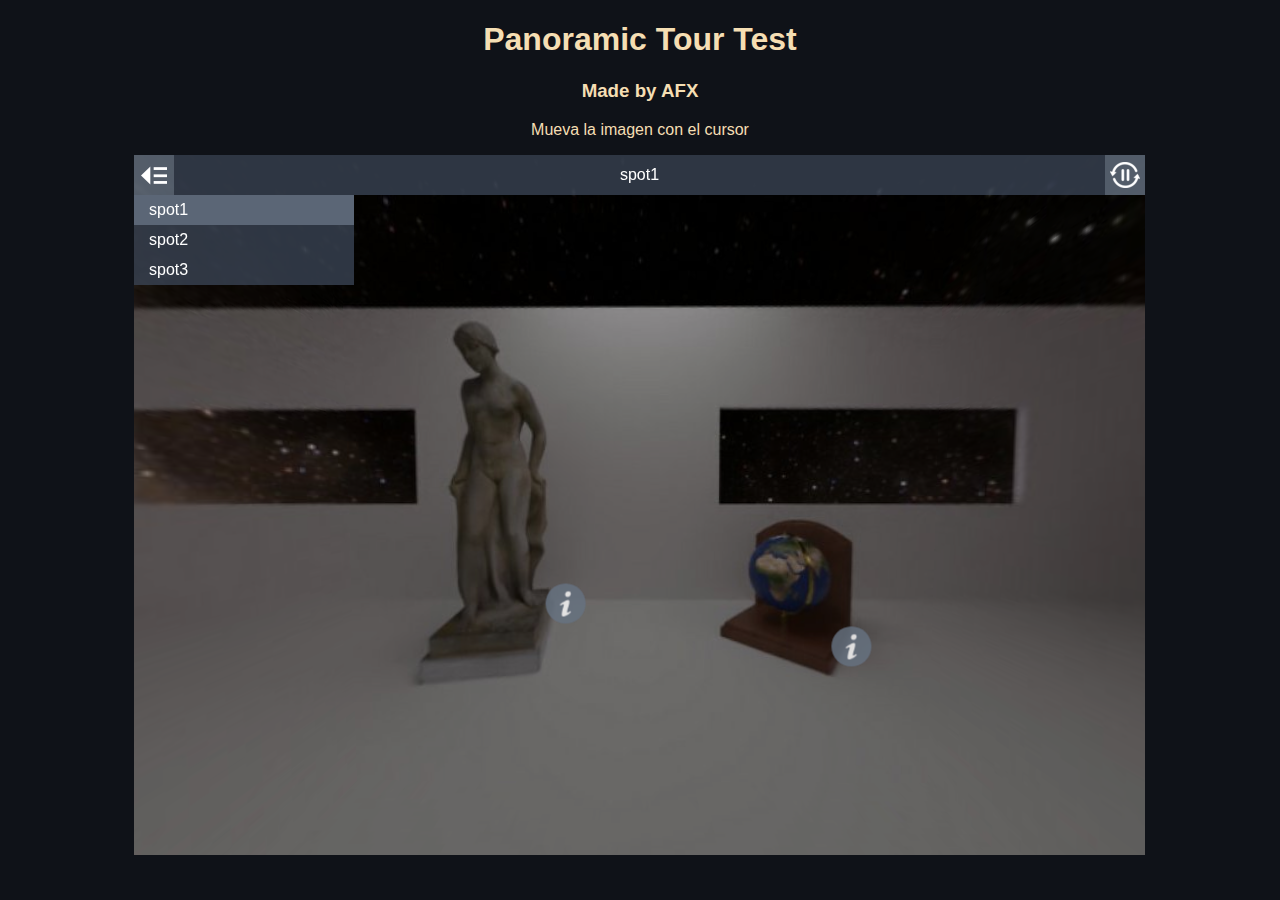
==== index.html @ 195e2d07 "commit de panorama" ====
<!DOCTYPE html>
<html lang="en">
<head>
    <meta charset="UTF-8">
    <meta http-equiv="X-UA-Compatible" content="IE=edge">
    <meta name="viewport" content="width=device-width, initial-scale=1.0">
    <title>Panoramic Test bt AFX(Carlos Cruz)</title>
    <link rel="stylesheet" href="style.css">
</head>
<body>

    <h1>Panoramic Tour Test</h1>
    <h3>Made by AFX</h3>
    <p>Mueva la imagen con el cursor</p>
    <div id="pano">
        <iframe src="app-files/index.html" frameborder="0"></iframe>
    </div>

    <!-- Hecho con MARZINAPNO TOOL de https://www.marzipano.net/ -->
    
</body>
</html>
---- style.css ----
html{
    box-sizing: border-box;
    padding: 0;
    margin: 0;
}

body{
    background-color: rgb(15, 18, 24);
    color: wheat;
    font-family: 'Franklin Gothic Medium', 'Arial Narrow', Arial, sans-serif;
}

h1, h3, p{
    text-align: center;
}

#pano{
    width: 80%;
    height: 700px;
    margin: auto;
}

#pano iframe{
    width: 100%;
    height: 100%;
}
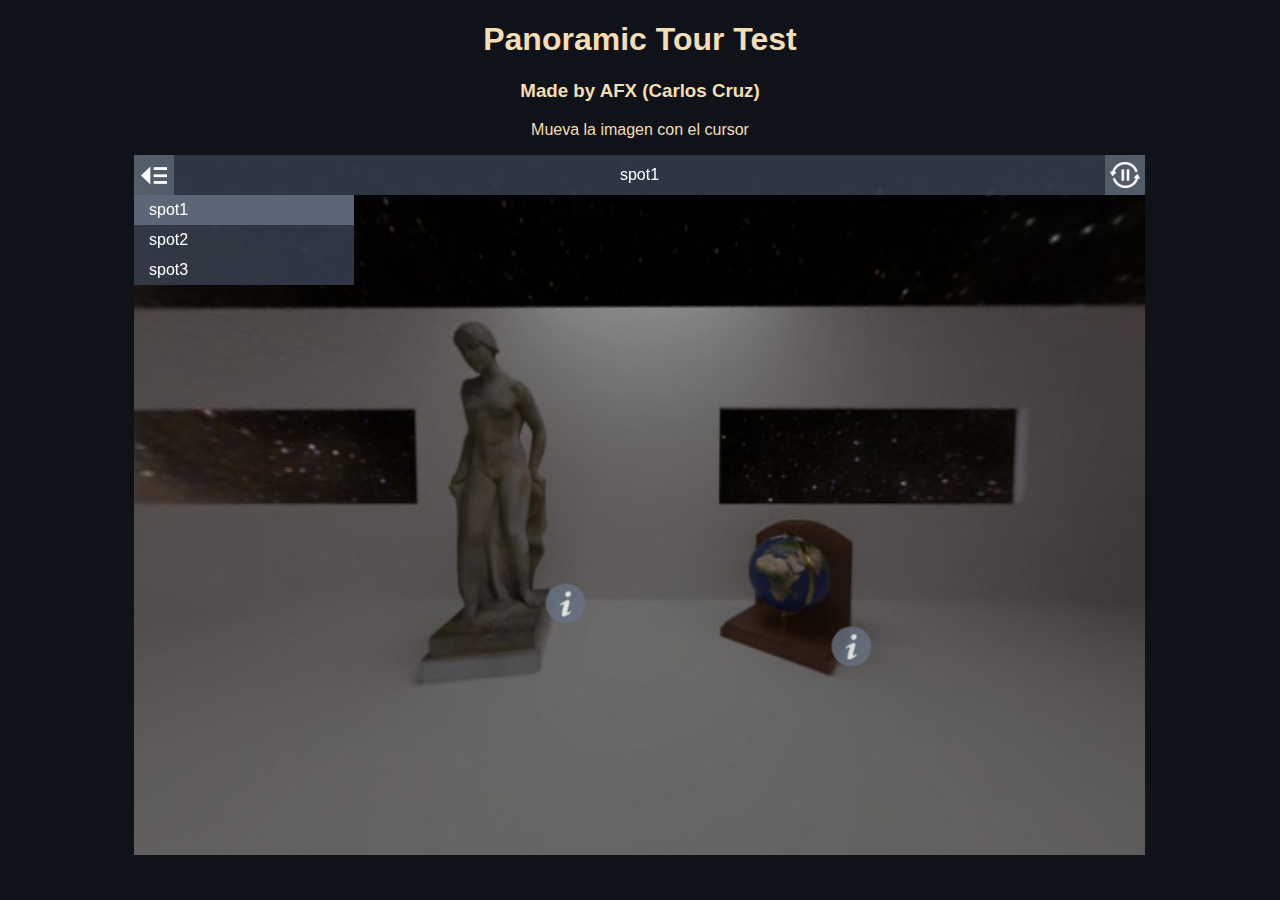
==== commit 56d5b03f: "Update index.html" ====
--- a/index.html
+++ b/index.html
@@ -4,13 +4,13 @@
     <meta charset="UTF-8">
     <meta http-equiv="X-UA-Compatible" content="IE=edge">
     <meta name="viewport" content="width=device-width, initial-scale=1.0">
-    <title>Panoramic Test bt AFX(Carlos Cruz)</title>
+    <title>Panoramic Test bt AFX</title>
     <link rel="stylesheet" href="style.css">
 </head>
 <body>
 
     <h1>Panoramic Tour Test</h1>
-    <h3>Made by AFX</h3>
+    <h3>Made by AFX (Carlos Cruz)</h3>
     <p>Mueva la imagen con el cursor</p>
     <div id="pano">
         <iframe src="app-files/index.html" frameborder="0"></iframe>
@@ -19,4 +19,4 @@
     <!-- Hecho con MARZINAPNO TOOL de https://www.marzipano.net/ -->
     
 </body>
-</html>+</html>
